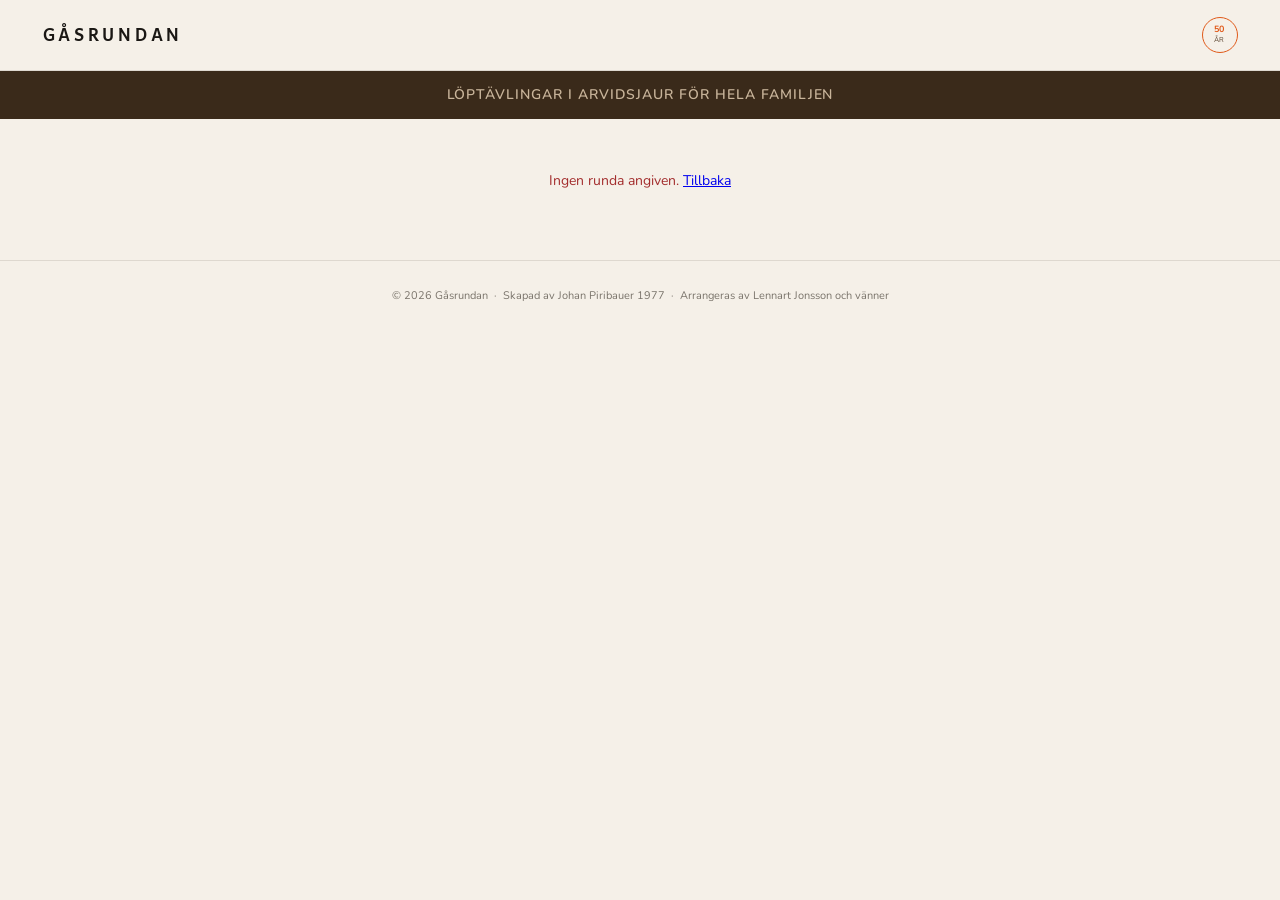
==== lopp.html @ 992a4ceb "Add files via upload" ====
<!DOCTYPE html>
<html lang="sv">
<head>
  <meta charset="UTF-8">
  <meta name="viewport" content="width=device-width, initial-scale=1.0">
  <title>Gåsrundan 2026</title>
  <meta name="description" content="Resultat från Gåsrundan 2026.">
  <link rel="stylesheet" href="css/gasrundan.css">
</head>
<body>

<header>
<div class="topbar">
    <span class="logo"><a href="index.html" class="logo-link">Gåsrundan</a></span>
    <div class="jubileum-emblem">
      <span class="jubileum-emblem-50">50</span>
      <span class="jubileum-emblem-ar">ÅR</span>
    </div>
  </div>
  <div class="tagline-strip">
    Löptävlingar i Arvidsjaur för hela familjen
  </div>
</header>

<main class="main" id="main-content">
  <p class="loading">Laddar…</p>
</main>

<footer class="site-footer">
  © 2026 Gåsrundan &nbsp;·&nbsp; Skapad av Johan Piribauer 1977 &nbsp;·&nbsp; Arrangeras av Lennart Jonsson och vänner
</footer>

<script>
function formatDate(dateStr, dag) {
  const d = new Date(dateStr + 'T12:00:00');
  const months = ['januari','februari','mars','april','maj','juni','juli','augusti','september','oktober','november','december'];
  return dag + ' ' + d.getDate() + ' ' + months[d.getMonth()] + ' 2026';
}

function formatPlats(plats) {
  return String(plats).padStart(2, '0') + ')';
}

async function init() {
  const params = new URLSearchParams(window.location.search);
  const nr = parseInt(params.get('runda'));
  const main = document.getElementById('main-content');

  if (!nr || isNaN(nr)) {
    main.innerHTML = '<p class="error-msg">Ingen runda angiven. <a href="index.html">Tillbaka</a></p>';
    return;
  }

  let data;
  try {
    const res = await fetch('data/2026.json');
    if (!res.ok) throw new Error('HTTP ' + res.status);
    data = await res.json();
  } catch (e) {
    main.innerHTML = '<p class="error-msg">Kunde inte ladda data.</p>';
    return;
  }

  const runda = data.rundor.find(r => r.nr === nr);
  if (!runda) {
    main.innerHTML = '<p class="error-msg">Runda ' + nr + ' hittades inte. <a href="index.html">Tillbaka</a></p>';
    return;
  }

  document.title = 'Runda ' + runda.nr + ' – Gåsrundan 2026';

  const hasResults = runda.resultat && runda.resultat.length > 0;
  const prevRunda  = data.rundor.find(r => r.nr === nr - 1);
  const nextRunda  = data.rundor.find(r => r.nr === nr + 1);

  // ── Sub-nav ──
  const pills = data.rundor.map(r => {
    const isActive = r.nr === nr;
    const haRes = r.resultat && r.resultat.length > 0;
    const cls = ['sub-nav-pill', isActive ? 'active' : '', (!haRes && !isActive) ? 'no-results' : ''].filter(Boolean).join(' ');
    return `<a class="${cls}" href="lopp.html?runda=${r.nr}">Runda ${r.nr}</a>`;
  }).join('') + `<a class="sub-nav-pill" href="pongligan.html">Poängliga</a>`;

  const prevLink = prevRunda
    ? `<a class="sub-nav-arrow" href="lopp.html?runda=${prevRunda.nr}">&#8249;</a>`
    : `<span class="sub-nav-arrow disabled">&#8249;</span>`;
  const nextLink = nextRunda
    ? `<a class="sub-nav-arrow" href="lopp.html?runda=${nextRunda.nr}">&#8250;</a>`
    : `<span class="sub-nav-arrow disabled">&#8250;</span>`;

  const subNavHTML = `
    <nav class="sub-nav">
      ${prevLink}
      <div class="sub-nav-pills">${pills}</div>
      ${nextLink}
    </nav>`;

  // ── Intro: eyebrow + rubrik (full bredd) ──
  const introHTML = `
    <div class="res-intro">
      <div class="res-eyebrow">Runda ${runda.nr} &nbsp;·&nbsp; ${formatDate(runda.datum, runda.dag)}</div>
      <h1 class="res-title">${runda.rubrik || 'Runda ' + runda.nr}</h1>
    </div>`;

  // ── Artikel ──
  const artikelHTML = runda.artikel
    ? `<div class="res-article-area">${runda.artikel.split('\n').filter(s => s.trim()).map(s => `<p class="res-article">${s}</p>`).join('')}</div>`
    : `<div class="res-article-area"></div>`;

  // ── Meta ──
  const hasVader   = runda.vader;
  const hasPersInfo = runda.tidtagare || runda.nummergivare;

  const metaHTML = `
    <div class="res-meta-col">
      <div class="meta-row">
        <div class="meta-box">
          ${hasVader ? `<div class="meta-item"><div class="meta-label">Väder</div><div class="meta-value">${runda.vader}</div></div>` : ''}
          <div class="meta-item"><div class="meta-label">Bana</div><div class="meta-value">${runda.stracka_meter} m</div></div>
        </div>
        ${hasPersInfo ? `
        <div class="meta-box">
          ${runda.tidtagare   ? `<div class="meta-item"><div class="meta-label">Tidtagare</div><div class="meta-value">${runda.tidtagare}</div></div>` : ''}
          ${runda.nummergivare ? `<div class="meta-item"><div class="meta-label">Nummergivare</div><div class="meta-value">${runda.nummergivare}</div></div>` : ''}
        </div>` : ''}
      </div>
    </div>`;

  // ── Resultatlista ──
  const resultsHTML = hasResults
    ? `<div class="results-title">Resultat Gåsrunda ${runda.nr}, 2026</div>
       ${runda.resultat.map(p => `
         <div class="result-row">
           <span class="res-nr">${formatPlats(p.plats)}</span>
           <span class="res-name">${p.namn}</span>
           <span class="res-tid">${p.tid}</span>
         </div>`).join('')}`
    : `<p class="standing-note">Resultaten är inte publicerade ännu — kom tillbaka senare!</p>`;

  main.innerHTML = subNavHTML + introHTML + `
    <div class="res-desktop-wrap">
      ${artikelHTML}
      ${metaHTML}
      <div class="res-results-area">${resultsHTML}</div>
    </div>`;
}

init();
</script>
</body>
</html>
---- css/gasrundan.css ----
@import url('https://fonts.googleapis.com/css2?family=Andika:wght@400;700&family=Nunito:wght@400;600;700&display=swap');

:root {
  --gc-bg:           #F5F0E8;
  --gc-surface:      #EDE8DF;
  --gc-card:         #FAF7F2;
  --gc-orange:       #E05A1A;
  --gc-orange-light: #FAEDE5;
  --gc-text:         #1A1714;
  --gc-muted:        #7A746B;
  --gc-dark:         #3A2A1A;   /* mörkt band (tagline-strip) */
  --gc-dark-text:    #C8B49A;   /* ljus text på mörkt band */
  --gc-brown:        #5A4430;   /* brun text, t.ex. ingress */
  --gc-border:       rgba(90,80,60,0.15);
  --gc-andika:       'Andika', Georgia, serif;
  --gc-nunito:       'Nunito', system-ui, sans-serif;
  --gc-radius:       10px;
}

*, *::before, *::after { box-sizing: border-box; margin: 0; padding: 0; }
html { font-size: 17px; }
body {
  font-family: var(--gc-nunito);
  background: var(--gc-bg);
  color: var(--gc-text);
  line-height: 1.6;
  -webkit-font-smoothing: antialiased;
}

/* ── TOPBAR ── */
.topbar {
  position: sticky; top: 0; z-index: 100;
  display: flex; align-items: center; justify-content: space-between;
  padding: 0.85rem 1.25rem;
  background: var(--gc-bg);
  border-bottom: 0.5px solid var(--gc-border);
}
.topbar .logo {
  font-family: var(--gc-andika);
  font-weight: 700; font-size: 17px;
  letter-spacing: 0.22em; text-transform: uppercase;
  color: var(--gc-text); text-decoration: none;
}
.topbar-right {
  font-size: 12px; font-weight: 700;
  color: var(--gc-orange);
  display: flex; align-items: center; gap: 4px;
  text-decoration: none;
}


.logo-link {
  text-decoration: none;
  color: inherit;
}

/* ── JUBILEUM STRIP ── */
.jubileum-strip {
  text-align: center; padding: 0.45rem 1rem;
  background: var(--gc-text); color: var(--gc-bg);
  font-family: var(--gc-andika);
  font-size: 11px; font-weight: 700;
  letter-spacing: 0.18em; text-transform: uppercase;
}

/* ── HERO ── */
.hero { background: var(--gc-orange); color: #fff; padding: 1.4rem 1.25rem 1.6rem; }
.hero-eyebrow {
  font-size: 11px; font-weight: 700;
  letter-spacing: 0.1em; text-transform: uppercase;
  opacity: 0.75; margin-bottom: 0.35rem;
}
.hero-title { font-family: var(--gc-andika); font-weight: 700; font-size: 30px; line-height: 1.1; margin-bottom: 0.3rem; }
.hero-sub { font-size: 14px; opacity: 0.82; }
.hero-meta { margin-top: 0; display: flex; flex-direction: column; gap: 4px; }
.hero-meta-item { font-size: 14px; opacity: 0.8; }
.hero-done { background: var(--gc-surface); padding: 1.1rem 1.25rem; border-bottom: 0.5px solid var(--gc-border); }
.hero-done p { font-size: 14px; color: var(--gc-muted); }
.hero-done strong { color: var(--gc-text); }

/* ── INFO STRIP ── */
.info-strip {
  background: var(--gc-surface); padding: 0.65rem 1.25rem;
  font-size: 12px; color: var(--gc-muted);
  border-bottom: 0.5px solid var(--gc-border);
  display: flex; gap: 1.25rem; flex-wrap: wrap;
}

/* ── MAIN ── */
.main { max-width: 680px; margin: 0 auto; padding: 0 1.25rem; }

.section-head {
  font-family: var(--gc-andika); font-weight: 700; font-size: 19px;
  padding: 1.25rem 0 0.6rem;
}


/* ── START PAGE ── */
.jubileum-emblem {
  width: 36px;
  height: 36px;
  border-radius: 50%;
  border: 1.5px solid var(--gc-orange);
  color: var(--gc-orange);
  display: flex;
  flex-direction: column;
  align-items: center;
  justify-content: center;
}
.jubileum-emblem-50 {
  font-size: 9px;
  color: var(--gc-orange);
  font-weight: 700;
  letter-spacing: .05em;
  line-height: 1;
}
.jubileum-emblem-ar {
  font-size: 7px;
  color: var(--gc-brown);
  letter-spacing: .03em;
}

.tagline-strip {
  background: var(--gc-dark);
  color: var(--gc-dark-text);
  text-align: center;
  padding: .75rem 2rem;
  font-size: .82rem;
  color: #c8b49a;
  letter-spacing: .07em;
  text-transform: uppercase;
  font-weight: 600;
}

.ingress {
  background: var(--color-beige);
  text-align: center;
  padding: 1.8rem 2rem 2rem;
}
.ingress p {
  font-size: 1.05rem;
  color: var(--gc-brown);
  letter-spacing: .03em;
  font-style: italic;
}

/* ── PROGRAM LIST ── */
.runda-list { padding-bottom: 0.5rem; }
.runda-row {
  display: flex; align-items: center;
  padding: 0.8rem 0;
  border-bottom: 0.5px solid var(--gc-border);
  text-decoration: none; color: inherit;
}
.runda-row.done:hover .runda-nr { color: var(--gc-orange); }
.runda-nr {
  font-family: var(--gc-andika); font-weight: 700; font-size: 16px;
  width: 4.5rem; flex-shrink: 0; color: var(--gc-muted);
  transition: color 0.15s;
}
.runda-row.done .runda-nr  { color: var(--gc-text); }
.runda-row.next .runda-nr  { color: var(--gc-orange); }
.runda-info { flex: 1; padding: 0 0.75rem; }
.runda-dag  { font-size: 13px; font-weight: 600; color: var(--gc-text); }
.runda-row.upcoming .runda-dag { color: var(--gc-muted); }
.runda-dist { font-size: 12px; color: var(--gc-muted); }
.result-pill {
  font-size: 14px; font-weight: 700; color: var(--gc-orange);
  background: var(--gc-orange-light); border-radius: 20px;
  padding: 5px 13px; margin-left: 10px; flex-shrink: 0;
  border: 0.5px solid rgba(224,90,26,0.25);
}
.next-badge {
  font-size: 13px; font-weight: 700; letter-spacing: 0.04em; text-transform: uppercase;
  color: #fff; background: var(--gc-orange);
  border-radius: 20px; padding: 4px 11px; margin-left: 8px; flex-shrink: 0;
}

/* ── TOTALSTÄLLNING ── */
.standing-table { width: 100%; border-collapse: collapse; margin-bottom: 2rem; }
.standing-table td { padding: 0.55rem 0; border-bottom: 0.5px solid var(--gc-border); font-size: 14px; }
.standing-table td:first-child { color: var(--gc-muted); font-size: 12px; font-weight: 700; width: 28px; }
.standing-table td:last-child { text-align: right; font-weight: 700; font-family: var(--gc-nunito); font-size: 15px; color: var(--gc-orange); }
.standing-note { font-size: 15px; color: var(--gc-muted); font-style: italic; padding-bottom: 2rem; }

/* ── SUB-NAV ── */
.sub-nav {
  display: flex; align-items: center; gap: 4px;
  padding: 0.75rem 0;
  border-bottom: 0.5px solid var(--gc-border);
  overflow-x: auto; scrollbar-width: none;
  margin-bottom: 0.25rem;
}
.sub-nav::-webkit-scrollbar { display: none; }
.sub-nav-arrow {
  flex-shrink: 0; width: 28px; height: 28px; border-radius: 50%;
  display: flex; align-items: center; justify-content: center;
  border: 0.5px solid var(--gc-border);
  background: var(--gc-card); color: var(--gc-text);
  font-size: 15px; text-decoration: none; line-height: 1;
}
.sub-nav-arrow.disabled { opacity: 0.3; pointer-events: none; }
.sub-nav-pills { display: flex; gap: 4px; flex: 1; justify-content: center; }
.sub-nav-pill {
  flex-shrink: 0; padding: 5px 12px; border-radius: 20px;
  font-size: 13px; font-weight: 700; font-family: var(--gc-nunito);
  border: 0.5px solid var(--gc-border);
  background: var(--gc-card); color: var(--gc-muted);
  text-decoration: none; white-space: nowrap;
}
.sub-nav-pill.active  { background: var(--gc-orange); color: #fff; border-color: var(--gc-orange); }
.sub-nav-pill.no-results { opacity: 0.4; }

/* ── RESULTATSIDA ── */
.res-intro { padding: 1.25rem 0 0.75rem; }
.res-eyebrow {
  font-size: 11px; font-weight: 700;
  letter-spacing: 0.1em; text-transform: uppercase;
  color: var(--gc-orange); margin-bottom: 0.4rem;
}
.res-title {
  font-family: var(--gc-andika); font-weight: 700;
  font-size: 26px; line-height: 1.15; margin-bottom: 0;
}

/* Mobile: article → meta → results stacked */
.res-desktop-wrap { display: block; }

.res-article-area { padding: 0.75rem 0 0.25rem; }
.res-article { font-size: 16px; line-height: 1.75; margin-bottom: 0.85rem; }
.res-article:last-child { margin-bottom: 0; }

/* Meta: full-width stacked on mobile */
.res-meta-col { margin: 1rem 0 1.25rem; }
.meta-row { display: flex; flex-direction: column; gap: 10px; }
.meta-box {
  background: var(--gc-card); border: 0.5px solid var(--gc-border);
  border-radius: var(--gc-radius); overflow: hidden;
}
.meta-item { padding: 0.6rem 0.9rem; }
.meta-item + .meta-item { border-top: 0.5px solid var(--gc-border); }
.meta-label {
  font-size: 11px; font-weight: 700;
  letter-spacing: 0.08em; text-transform: uppercase;
  color: var(--gc-muted); margin-bottom: 2px;
}
.meta-value { font-size: 15px; font-weight: 600; }

.res-results-area { margin-top: 1.75rem; }
.results-title {
  font-family: var(--gc-andika); font-weight: 700; font-size: 20px;
  color: var(--gc-orange); margin-bottom: 0.6rem;
}
.result-row {
  display: flex; align-items: baseline;
  padding: 0.65rem 0;
  border-bottom: 0.5px solid var(--gc-border);
}
.res-nr { font-size: 13px; font-weight: 700; color: var(--gc-muted); width: 36px; flex-shrink: 0; }
.res-name { flex: 1; font-size: 16px; font-weight: 600; color: var(--gc-text); }
.res-tid  { font-size: 16px; font-weight: 600; font-family: var(--gc-nunito); color: var(--gc-text); }

/* ── ERROR / LOADING ── */
.loading, .error-msg { text-align: center; padding: 3rem 1rem; font-size: 14px; color: var(--gc-muted); }
.error-msg { color: #a32d2d; }

/* ── FOOTER ── */
.site-footer {
  text-align: center; font-size: 11px;
  color: var(--gc-muted); padding: 1.5rem 1.25rem;
  border-top: 0.5px solid var(--gc-border); margin-top: 1rem;
}

/* ── DESKTOP ── */
@media (min-width: 720px) {
  .topbar      { padding: 1rem 2.5rem; }
  .info-strip  { padding: 0.65rem 2.5rem; }
  .hero        { padding: 2rem 2.5rem; }
  .hero-title  { font-size: 30px; }
  .main        { padding: 0 2.5rem; max-width: 1060px; }

  /* Resultatsida: rubrik full bredd, sedan 2 kolumner */
  .res-title { font-size: 42px; line-height: 1.05; }

  .res-desktop-wrap {
    display: grid;
    grid-template-columns: 1fr 260px;
    grid-template-areas:
      "article meta"
      "results meta";
    column-gap: 3rem;
    align-items: start;
  }
  .res-article-area { grid-area: article; padding-top: 0; }
  .res-meta-col     { grid-area: meta; margin: 0; }
  .res-results-area { grid-area: results; }

  .meta-row { flex-direction: column; gap: 10px; }
}
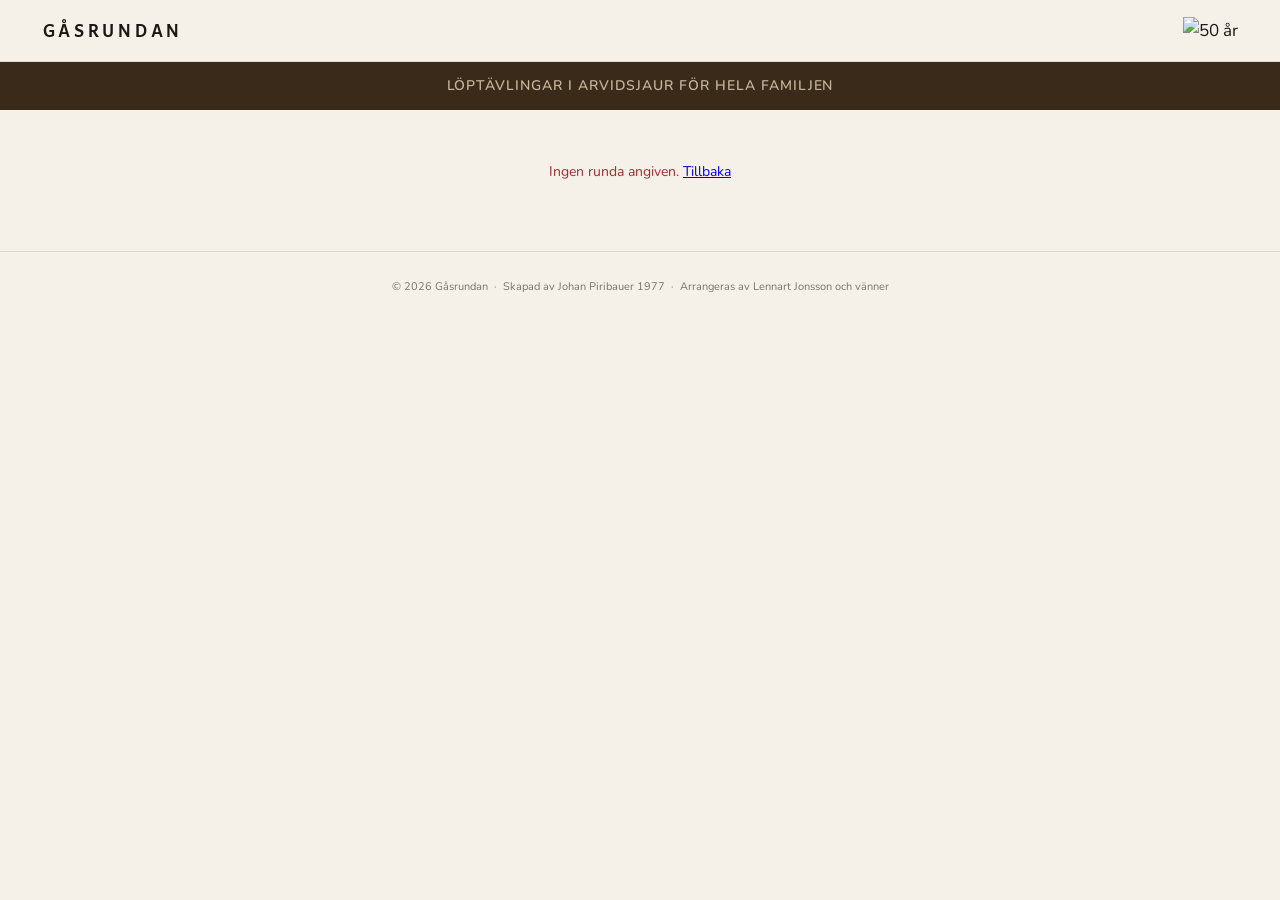
==== commit 53290096: "Add files via upload" ====
--- a/lopp.html
+++ b/lopp.html
@@ -12,17 +12,15 @@
 <header>
 <div class="topbar">
     <span class="logo"><a href="index.html" class="logo-link">Gåsrundan</a></span>
-    <div class="jubileum-emblem">
-      <span class="jubileum-emblem-50">50</span>
-      <span class="jubileum-emblem-ar">ÅR</span>
-    </div>
+     <img src="img/gasrundan-50.svg" alt="50 år" class="jubileum-emblem-img">
   </div>
   <div class="tagline-strip">
     Löptävlingar i Arvidsjaur för hela familjen
   </div>
 </header>
 
-<main class="main" id="main-content">
+<div id="sub-nav-container" class="sub-nav-container"></div>
+<main class="main main--wide" id="main-content">
   <p class="loading">Laddar…</p>
 </main>
 
@@ -137,7 +135,8 @@
          </div>`).join('')}`
     : `<p class="standing-note">Resultaten är inte publicerade ännu — kom tillbaka senare!</p>`;
 
-  main.innerHTML = subNavHTML + introHTML + `
+  document.getElementById('sub-nav-container').innerHTML = subNavHTML;
+main.innerHTML = introHTML + `
     <div class="res-desktop-wrap">
       ${artikelHTML}
       ${metaHTML}
--- a/css/gasrundan.css
+++ b/css/gasrundan.css
@@ -88,6 +88,12 @@
 
 /* ── MAIN ── */
 .main { max-width: 680px; margin: 0 auto; padding: 0 1.25rem; }
+.sub-nav-container { max-width: 1060px; margin: 0 auto; padding: 0 1.25rem; }
+
+@media (min-width: 720px) {
+  .sub-nav-container { padding: 0 2.5rem; }
+}
+
 
 .section-head {
   font-family: var(--gc-andika); font-weight: 700; font-size: 19px;
@@ -264,6 +270,36 @@
 .loading, .error-msg { text-align: center; padding: 3rem 1rem; font-size: 14px; color: var(--gc-muted); }
 .error-msg { color: #a32d2d; }
 
+/* ── DIKT ── */
+.poem-section {
+  border-top: 0.5px solid var(--gc-border);
+  margin-top: 2rem;
+  padding: 2rem 0 2.5rem;
+}
+.poem-title {
+  font-family: var(--gc-andika);
+  font-weight: 700;
+  font-size: 17px;
+  color: var(--gc-text);
+  margin-bottom: 1rem;
+}
+.poem-body {
+  font-family: var(--gc-nunito);
+  font-style: italic;
+  font-size: 15px;
+  line-height: 1.85;
+  color: var(--gc-brown);
+  white-space: pre-line;
+}
+.poem-attribution {
+  margin-top: 1.25rem;
+  font-size: 12px;
+  font-weight: 700;
+  letter-spacing: 0.06em;
+  text-transform: uppercase;
+  color: var(--gc-muted);
+}
+
 /* ── FOOTER ── */
 .site-footer {
   text-align: center; font-size: 11px;
@@ -277,7 +313,8 @@
   .info-strip  { padding: 0.65rem 2.5rem; }
   .hero        { padding: 2rem 2.5rem; }
   .hero-title  { font-size: 30px; }
-  .main        { padding: 0 2.5rem; max-width: 1060px; }
+  .main        { padding: 0 2.5rem; }
+  .main--wide  { max-width: 1060px; }
 
   /* Resultatsida: rubrik full bredd, sedan 2 kolumner */
   .res-title { font-size: 42px; line-height: 1.05; }
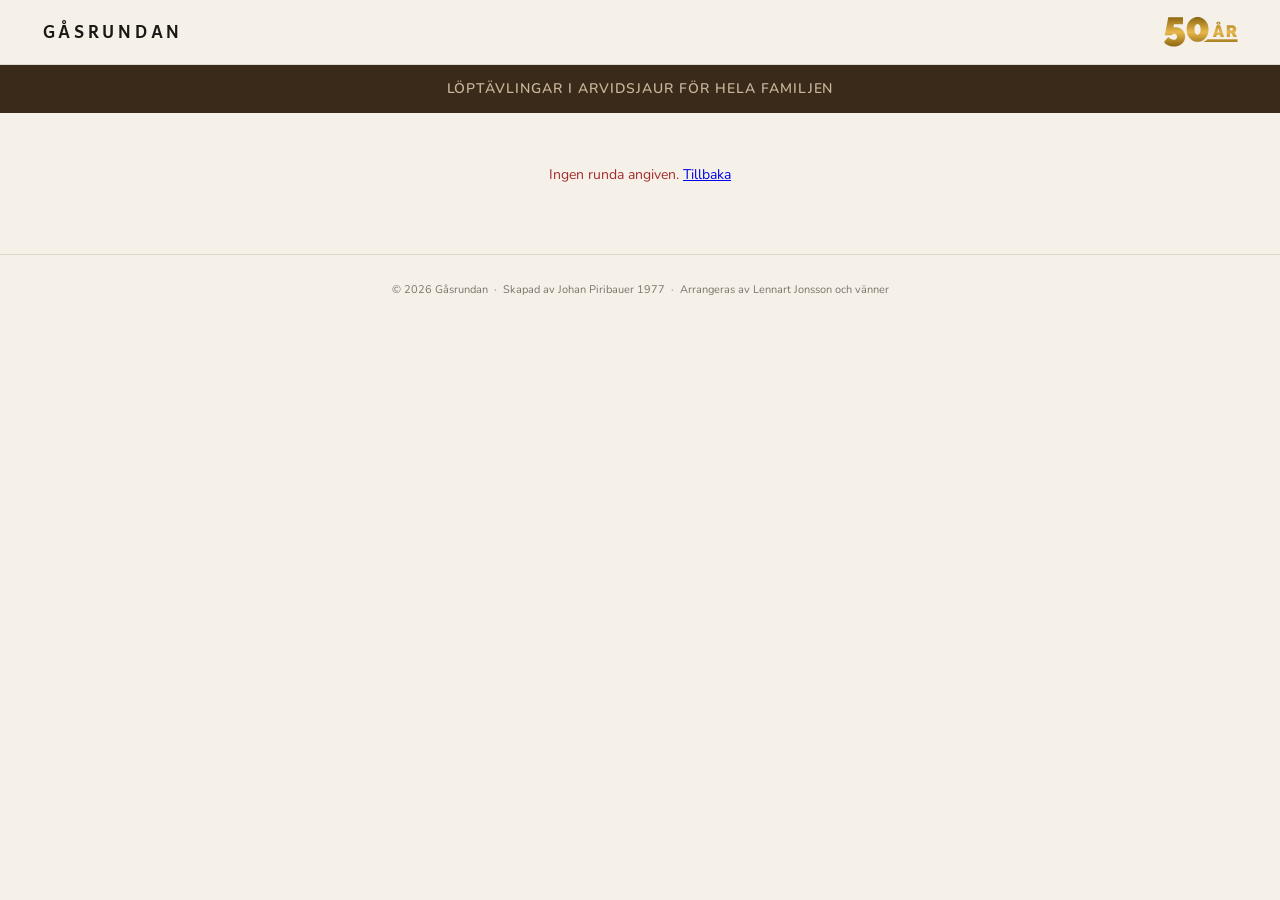
==== commit ae12a39d: "Add files via upload" ====
--- a/lopp.html
+++ b/lopp.html
@@ -105,20 +105,21 @@
     ? `<div class="res-article-area">${runda.artikel.split('\n').filter(s => s.trim()).map(s => `<p class="res-article">${s}</p>`).join('')}</div>`
     : `<div class="res-article-area"></div>`;
 
-  // ── Meta ──
+// ── Meta ──
   const hasVader   = runda.vader;
+  const hasSnodjup = runda.snodjup;
   const hasPersInfo = runda.tidtagare || runda.nummergivare;
-
   const metaHTML = `
     <div class="res-meta-col">
       <div class="meta-row">
         <div class="meta-box">
-          ${hasVader ? `<div class="meta-item"><div class="meta-label">Väder</div><div class="meta-value">${runda.vader}</div></div>` : ''}
           <div class="meta-item"><div class="meta-label">Bana</div><div class="meta-value">${runda.stracka_meter} m</div></div>
+          ${hasVader   ? `<div class="meta-item"><div class="meta-label">Väder</div><div class="meta-value">${runda.vader}</div></div>` : ''}
+          ${hasSnodjup ? `<div class="meta-item"><div class="meta-label">Snödjup</div><div class="meta-value">${runda.snodjup}</div></div>` : ''}
         </div>
         ${hasPersInfo ? `
         <div class="meta-box">
-          ${runda.tidtagare   ? `<div class="meta-item"><div class="meta-label">Tidtagare</div><div class="meta-value">${runda.tidtagare}</div></div>` : ''}
+          ${runda.tidtagare    ? `<div class="meta-item"><div class="meta-label">Tidtagare</div><div class="meta-value">${runda.tidtagare}</div></div>` : ''}
           ${runda.nummergivare ? `<div class="meta-item"><div class="meta-label">Nummergivare</div><div class="meta-value">${runda.nummergivare}</div></div>` : ''}
         </div>` : ''}
       </div>
--- a/css/gasrundan.css
+++ b/css/gasrundan.css
@@ -48,6 +48,10 @@
   text-decoration: none;
 }
 
+header {
+  background: var(--gc-bg);
+}
+
 
 .logo-link {
   text-decoration: none;
@@ -100,30 +104,19 @@
   padding: 1.25rem 0 0.6rem;
 }
 
+/* -- GENERAL TYPOGRAPHY -- */
+h3 {
+  font-family: var(--gc-andika);
+  font-size: 1rem;
+  margin: 1rem 0;
+}
+
 
 /* ── START PAGE ── */
-.jubileum-emblem {
-  width: 36px;
-  height: 36px;
-  border-radius: 50%;
-  border: 1.5px solid var(--gc-orange);
-  color: var(--gc-orange);
-  display: flex;
-  flex-direction: column;
-  align-items: center;
-  justify-content: center;
-}
-.jubileum-emblem-50 {
-  font-size: 9px;
-  color: var(--gc-orange);
-  font-weight: 700;
-  letter-spacing: .05em;
-  line-height: 1;
-}
-.jubileum-emblem-ar {
-  font-size: 7px;
-  color: var(--gc-brown);
-  letter-spacing: .03em;
+.jubileum-emblem-img {
+  height: 30px;
+  width: auto;
+  display: block;
 }
 
 .tagline-strip {
@@ -148,6 +141,32 @@
   color: var(--gc-brown);
   letter-spacing: .03em;
   font-style: italic;
+}
+
+/* ── INNEHÅLLSBILD ── */
+.content-photo {
+  width: 100%;
+  border-radius: var(--gc-radius);
+  display: block;
+  margin: 1rem 0;
+}
+
+/* ── FOTO-BAND ── */
+.photo-band {
+  width: 100%;
+  height: 160px;
+  overflow: hidden;
+}
+.photo-band img {
+  width: 100%;
+  height: 100%;
+  object-fit: cover;
+  object-position: center bottom;
+  display: block;
+}
+
+@media (min-width: 720px) {
+  .photo-band { height: 300px; }
 }
 
 /* ── PROGRAM LIST ── */
@@ -272,7 +291,6 @@
 
 /* ── DIKT ── */
 .poem-section {
-  border-top: 0.5px solid var(--gc-border);
   margin-top: 2rem;
   padding: 2rem 0 2.5rem;
 }
@@ -315,6 +333,25 @@
   .hero-title  { font-size: 30px; }
   .main        { padding: 0 2.5rem; }
   .main--wide  { max-width: 1060px; }
+
+  /* Typografi-boost desktop */
+  .section-head          { font-size: 22px; }
+  .runda-nr              { font-size: 18px; }
+  .runda-dag             { font-size: 15px; }
+  .runda-dist            { font-size: 14px; }
+  .result-pill           { font-size: 15px; }
+  .standing-table td     { font-size: 16px; }
+  .hero-title            { font-size: 34px; }
+  .hero-sub              { font-size: 16px; }
+  .hero-meta-item        { font-size: 16px; }
+  .res-article           { font-size: 17px; }
+  .results-title         { font-size: 22px; }
+  .res-name, .res-tid    { font-size: 17px; }
+  .poem-body             { font-size: 16px; }
+
+
+  /* Fix för startsidan */
+  .runda-nr { width: 6.5rem; }
 
   /* Resultatsida: rubrik full bredd, sedan 2 kolumner */
   .res-title { font-size: 42px; line-height: 1.05; }
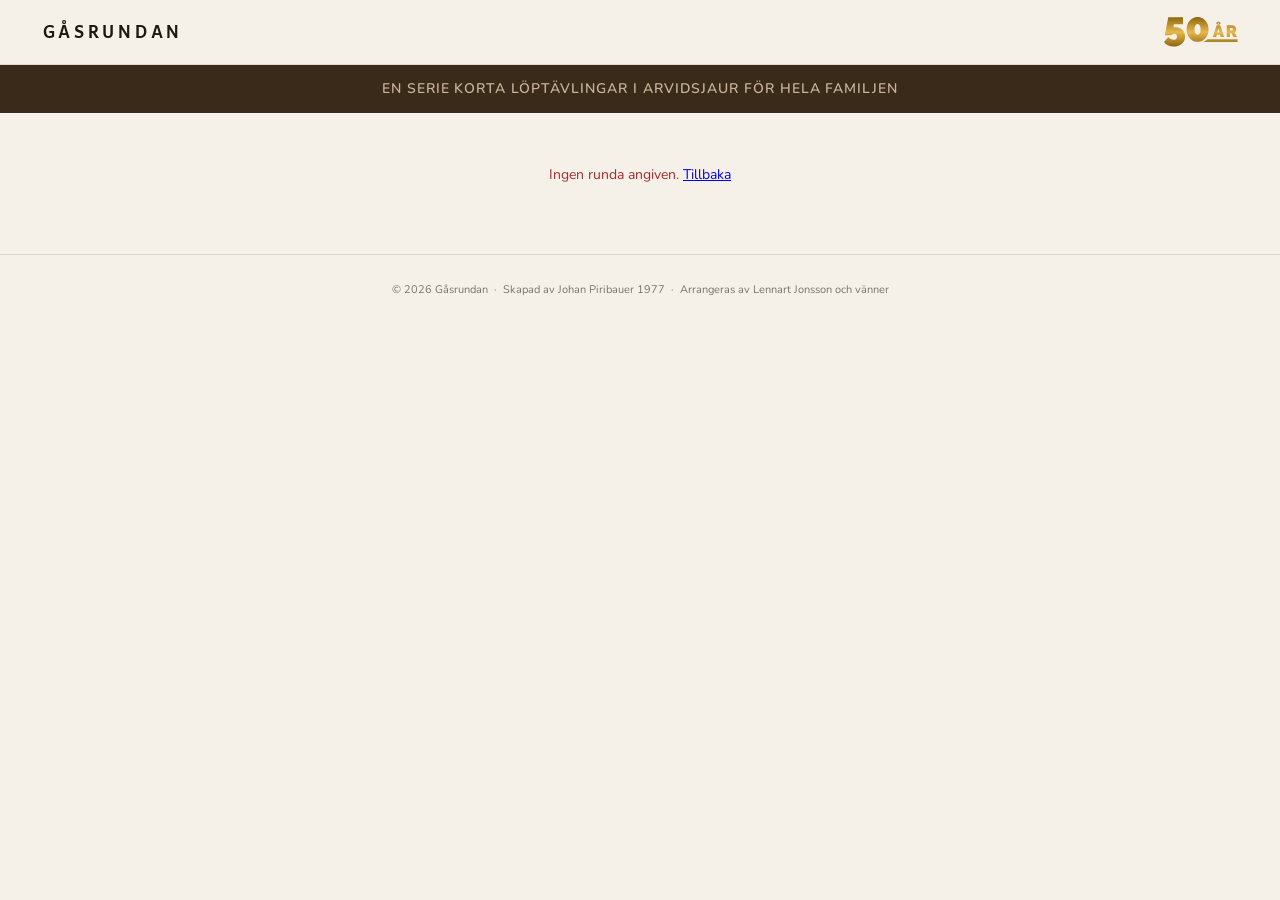
==== commit 533a7974: "Fix för subnavigering" ====
--- a/lopp.html
+++ b/lopp.html
@@ -15,7 +15,7 @@
      <img src="img/gasrundan-50.svg" alt="50 år" class="jubileum-emblem-img">
   </div>
   <div class="tagline-strip">
-    Löptävlingar i Arvidsjaur för hela familjen
+    En serie korta löptävlingar i Arvidsjaur för hela familjen
   </div>
 </header>
 
@@ -37,6 +37,14 @@
 
 function formatPlats(plats) {
   return String(plats).padStart(2, '0') + ')';
+}
+
+function scrollSubNavToActive() {
+  const pills = document.querySelector('.sub-nav-pills');
+  const active = pills && pills.querySelector('.sub-nav-pill.active');
+  if (active && pills) {
+    pills.scrollLeft = active.offsetLeft - 4;
+  }
 }
 
 async function init() {
@@ -137,6 +145,7 @@
     : `<p class="standing-note">Resultaten är inte publicerade ännu — kom tillbaka senare!</p>`;
 
   document.getElementById('sub-nav-container').innerHTML = subNavHTML;
+  scrollSubNavToActive();
 main.innerHTML = introHTML + `
     <div class="res-desktop-wrap">
       ${artikelHTML}
--- a/css/gasrundan.css
+++ b/css/gasrundan.css
@@ -100,15 +100,20 @@
 
 
 .section-head {
-  font-family: var(--gc-andika); font-weight: 700; font-size: 19px;
+  font-family: var(--gc-andika); font-weight: 700; font-size: 22px;
   padding: 1.25rem 0 0.6rem;
+}
+
+
+.knytkalas-section p {
+  margin-bottom: 1rem;
 }
 
 /* -- GENERAL TYPOGRAPHY -- */
 h3 {
   font-family: var(--gc-andika);
   font-size: 1rem;
-  margin: 1rem 0;
+  margin: 2rem 0 1rem 0;
 }
 
 
@@ -201,6 +206,19 @@
   border-radius: 20px; padding: 4px 11px; margin-left: 8px; flex-shrink: 0;
 }
 
+.event-badge {
+  font-size: 13px;
+  font-style: italic;
+  color: var(--gc-orange);
+  margin-left: 8px;
+  text-align: right;
+}
+.event-badge::before {
+  content: '✦ ';
+  font-style: normal;
+  font-size: 17px;
+}
+
 /* ── TOTALSTÄLLNING ── */
 .standing-table { width: 100%; border-collapse: collapse; margin-bottom: 2rem; }
 .standing-table td { padding: 0.55rem 0; border-bottom: 0.5px solid var(--gc-border); font-size: 14px; }
@@ -335,7 +353,7 @@
   .main--wide  { max-width: 1060px; }
 
   /* Typografi-boost desktop */
-  .section-head          { font-size: 22px; }
+  .section-head          { font-size: 24px; }
   .runda-nr              { font-size: 18px; }
   .runda-dag             { font-size: 15px; }
   .runda-dist            { font-size: 14px; }
@@ -348,6 +366,7 @@
   .results-title         { font-size: 22px; }
   .res-name, .res-tid    { font-size: 17px; }
   .poem-body             { font-size: 16px; }
+  .event-badge           { font-size: 14px; }
 
 
   /* Fix för startsidan */
